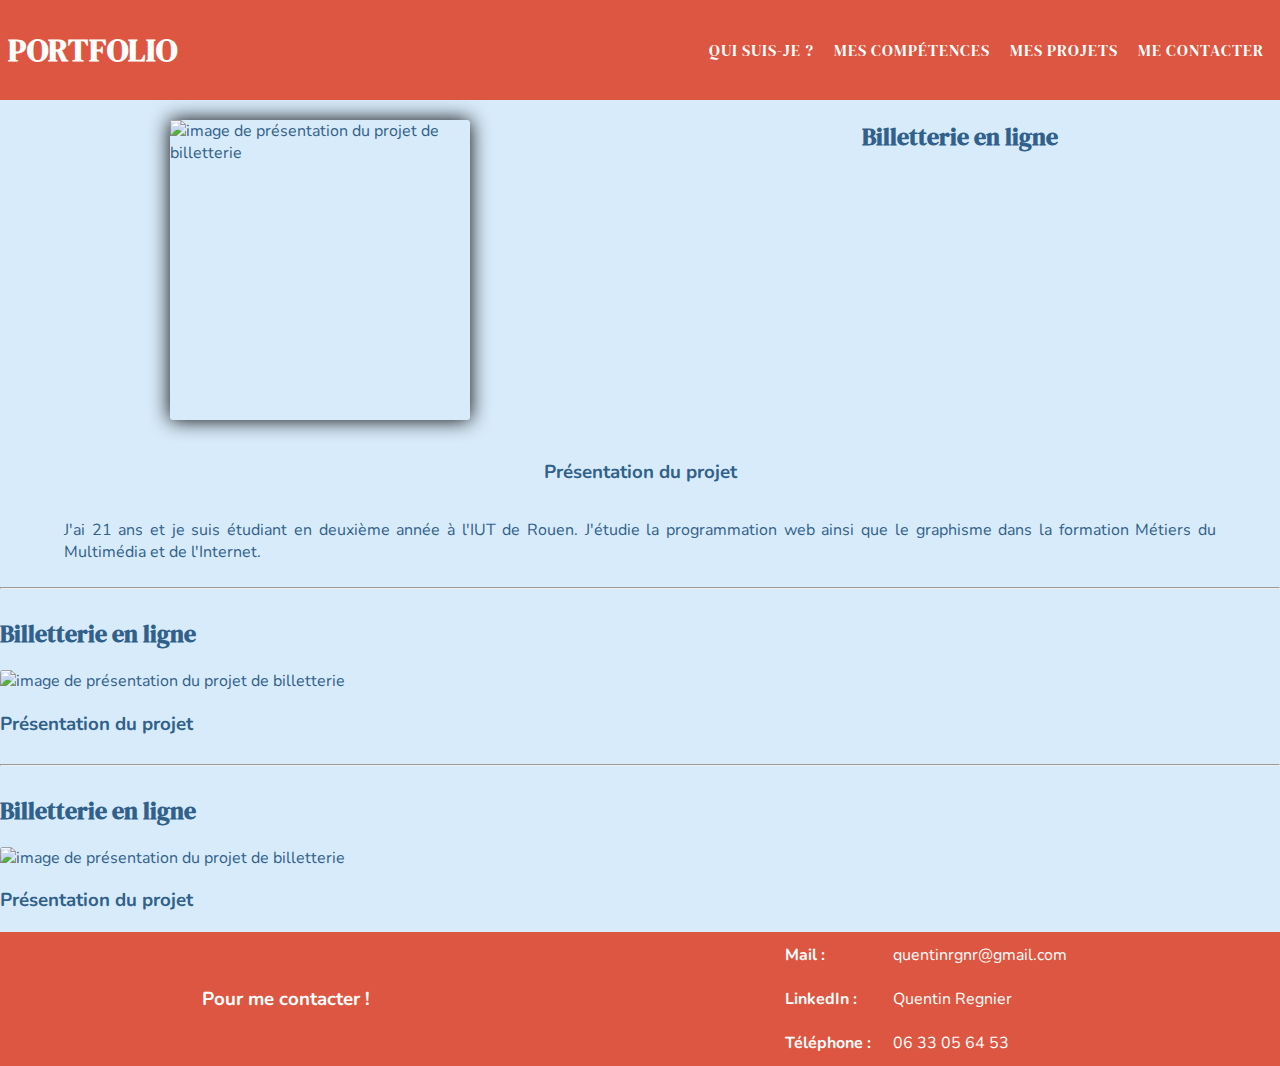
==== projets/billetterie.html @ 0af33d28 "Add files via upload" ====
<!DOCTYPE html>
<html lang="en">
<head>
    <meta charset="UTF-8">
    <meta http-equiv="X-UA-Compatible" content="IE=edge">
    <meta name="viewport" content="width=device-width, initial-scale=1.0">
    <link rel="stylesheet" href="../css/style.css">
    <title>Portfolio Quentin Regnier</title>

    <!-- typographie -->

<link rel="preconnect" href="https://fonts.googleapis.com">
<link rel="preconnect" href="https://fonts.gstatic.com" crossorigin>
<link href="https://fonts.googleapis.com/css2?family=DM+Serif+Display&family=Nunito&display=swap" rel="stylesheet"> 

</head>
<body>
    
    <header id="soleil">

        <a href="../index.html#header"><h1 class="mob-list_item">Portfolio</h1></a>

        <nav>
            <a href="../index.html#qui" class="mob-list_item">Qui suis-je ?</a>
            <a href="../index.html#competences" class="mob-list_item">Mes compétences</a>
            <a href="../index.html#projets" class="mob-list_item">Mes projets</a>
            <a href="../index.html#footer" class="mob-list_item">Me contacter</a>
        </nav>

        <div class="mob-menu">
            <div class="bg-menu"></div>
            <img class="mob-open" src="../images/open.svg" alt="svg pour ouvrir le menu">
            <aside class="mob-wrapper close">
                <img class="mob-close" src="../images/close.svg" alt="svg pour fermer le menu">
                <div class="mob-list">
                    <a href="../index.html#qui" class="mob-list_item">Qui suis-je ?</a>
                    <a href="../index.html#competences" class="mob-list_item">Mes compétences</a>
                    <a href="../index.html#projets" class="mob-list_item">Mes projets</a>
                    <a href="../index.html#footer" class="mob-list_item">Me contacter</a>
                </div>
            </aside>
        </div>
    </header>

    <main id="haut">

        <article class="premier">

            <section>
                <img class="projetsimg" src="../images/presentation_projets/billetterie_img.jpg" alt="image de présentation du projet de billetterie">
            </section>

            <section>
                <h2>Billetterie en ligne</h2>
            </section>

            <section>
                <h3>Présentation du projet</h3>
                <p>J'ai 21 ans et je suis étudiant en deuxième année à l'IUT de Rouen. J'étudie la programmation
                    web ainsi que le graphisme dans la formation Métiers du Multimédia et de l'Internet.
                </p>
            </section>

        </article>

        <hr>

        <article class="quatrieme">
            <section>
                <h2>Billetterie en ligne</h2>
                <img class="projetsimg" src="../images/presentation_projets/billetterie_img.jpg" alt="image de présentation du projet de billetterie">
                <h3>Présentation du projet</h3>
            </section>
        </article>

        <hr>

        <article>
            <section>
                <h2>Billetterie en ligne</h2>
                <img class="projetsimg" src="../images/presentation_projets/billetterie_img.jpg" alt="image de présentation du projet de billetterie">
                <h3>Présentation du projet</h3>
            </section>
        </article>

    </main>

    <footer>    

        <h3>Pour me contacter !</h3>

        <table>
            <tr>
                <th scope="row" scope="col">Mail : </th>
                <td scope="col">quentinrgnr@gmail.com</td>
            </tr>
            <tr>
                <th scope="row">LinkedIn : </th>
                <td><a href="https://fr.linkedin.com/in/quentin-regnier05" target="_blank">Quentin Regnier</a></td>
            </tr>
            <tr>
                <th scope="row">Téléphone : </th>
                <td>06 33 05 64 53</td>
            </tr>
        </table>

    </footer>
    
    <script src="../js/index.js" type="text/javascript"></script>

</body>
</html>
---- css/style.css ----
/* COULEURS 
#fffffe blanc
#272526 noir
#31618a bleu
#dd5641 rouge
*/ 


html, body{
    padding: 0px;
    margin: 0px;
    font-family: 'Nunito', sans-serif;
    color: #31618a;
    background-color: #d8ebfa;
    overflow-x: hidden;
    scroll-behavior: calc(100deg);
}

header{
    background-color: #dd5641;
    position: fixed;
    width: 100%;
    height: 100px;
    display: flex;
    justify-content: space-between;
    align-items: center;
    color: #fffffe;
    font-family: 'DM Serif Display', serif;
    z-index: 4;

    text-transform: uppercase;
    letter-spacing: 1px;
}

#haut{
    padding-top: 100px;
}

nav a{
    padding: 1rem 0px 1rem 0px;
    margin-right: 1rem;
}

.mob-menu{
    position: fixed;
    top: 0px;
    left: 0px;
}

h1{
    padding: 0.5rem 0px 0.5rem 0px;
    margin: 0.5rem;
}

footer{
    background-color: #dd5641;
    color: #fffffe;
    display: flex;
    flex-wrap: wrap;
    align-items: center;
    justify-content: space-around;
}

th{
    display: flex;
    padding: 10px;
}
td{
    padding: 10px;
}

h2{
    font-family: 'DM Serif Display', serif;
}

article{
    display: flex;
}

.premier{
    flex-wrap: wrap;
}

.premier section{
    flex: 1 0 50%;
    display: flex;
    flex-direction: column;
    align-items: center;
}

.premier p{
    text-align: justify;
    padding: 0px 5%;
}

.deuxieme{
    flex-direction: column;
    align-items: center;
}

.deuxieme section{
    display: flex;
    width: 100%;
    flex-wrap: wrap;
    justify-content: space-evenly;
}

.listeprojet{
    background-color: #31618a;
    margin: 0.5rem 0.5rem;
    padding: 0px 1rem;
}

.deuxieme h3{
    width: 100%;
    margin-left: 5rem;
}


/* images */

.premier section img{
    max-width: 300px;
    max-height: 300px;
    margin: 20px 0px 20px 0px;
    padding: 0px;

    box-shadow: 0px 0px 20px black;
}


/* liens */

.cv{
    color: #31618a;
    font-size: larger;
    text-decoration: none;
    border: #31618a double 3px;
    border-radius: 50px;
    padding: 15px;
    margin: 15px 0px;
    transition: all 500ms ease-in-out;
}
.cv:hover{
    padding: 15px 50px 15px 50px;
    border: #31618a solid 3px;
}

a{
    text-decoration: none;
    color: #fffffe;
}

.ancre{
    position:relative; 
    top:-100px;
}

/* TRANSITIONS PROJETS #########################################################" */

.projetsimg{
    height: 305px;
    border-radius: 3px;
    transition: all ease 0.2s;
}

.block{
    position: static;
    height: 300px;
    width: 300px;
    margin: 2rem;
    box-shadow: 5px 5px 20px black;
    overflow: hidden;
}

.intro{
    height: 300px;
    width: 300px;
    padding: 6px;
    box-sizing: border-box;
    position: relative;
    bottom: 70px;

    background-color: rgba(27, 27, 27, 0.5);
    color: rgb(255, 255, 255);
    transition: all ease 0.4s;

    display: flex;
    flex-direction: column;
    align-items: center;
}

h4{
    margin: 5px;
    font-size: 30px;
}
.deuxieme p{
    text-align: justify;
    font-size: 15px;
    margin: 70px 10px 10px 10px;
    visibility: hidden;
    opacity: 0;
}
span{
    font-weight: bold;
}

.block:hover .intro{
    bottom: 310px;
    background-color: rgba(24, 24, 24, 0.637);
}
.block:hover p{
    opacity: 1;
    visibility: visible;
}
.block:hover .projetsimg{
    transform: scale(1.1) rotate(-3deg);
}

/* EFFETS LIENS #########################################################" */

.mob-list_item{
    position: relative;
    display: inline-block;
}
.mob-list_item::before,
.mob-list_item::after{
    content: '';
    position: absolute;
    left: 0px;
    width: 100%;
    height: 3px;
    background-color: #31618a;
    transform: scaleX(0);
    transition: transform 0.5s;
}
.mob-list_item::before{
    top: 0px;
    transform-origin: left;
}
.mob-list_item::after{
    bottom: 0px;
    transform-origin: right;
}
.mob-list_item:hover::before,
.mob-list_item:hover::after{
    transform: scaleX(1);
}

/* EFFETS SCROLL #########################################################" */

.reveal{
    position: relative;
    transform: translateY(150px);
    opacity: 0;
    transition: all 1s ease;
}

.reveal.active{
    position: relative;
    transform: translateY(0px);
    opacity: 1;
}


@media (min-width: 901px){
    .mob-menu{
        display: none;
    }
}

@media (max-width: 900px){

    h1{
        letter-spacing: 3px;
        padding: 0;
        margin: 0;
    }

    .bg-menu{
        position: fixed;
        top: 0px;
        right: 0px;
        background-color: #dd5641;
        width: 60px;
        height: 60px;
    }

    header{
        height: 60px;
        justify-content: space-around;
    }

    section:first-of-type{
        padding: 20px;
    }

    nav{
        display: none;
    }

    .mob-open,
    .mob-close{
        width: 40px;
        height: 40px;
        position: fixed;
        top: 10px;
        right: 10px;
        cursor: pointer;
        transition: all 500ms ease-in-out;
    }
    .mob-open:hover,
    .mob-close:hover{
        transform: scale(1.25);
    }
    .mob-list{
        position: fixed;
        right: 0px;
        padding: 20px 25px;
        display: flex;
        flex-direction: column;
        align-items: center;
        justify-content: center;
        background-color: #dd5641;
    }
    .mob-list_item:not(h1){
        padding: 1rem 0px 1rem 0px;
        margin-right: 1rem;
    }
    .mob-list:first-of-type{
        padding-top: 70px;
    }
    .mob-list:last-of-type{
        padding-bottom: 20px;
    }
    .mob-close{
        z-index: 5;
    }

    /* javascript */

    .opened{
        display: block;
        opacity: 1;
        animation: openAnim 400ms ease-in-out;
    }
    .close{
        display: none;
        opacity: 0;
    }

    @keyframes openAnim {
        0% {
            opacity: 0;
        }
        100% {
            opacity: 1;
        }
    }

    /* style mob suite */

    #haut{
        padding-top: 60px;
    }

    footer{
        flex-direction: column;
    }
    th, td{
        padding: 5px 10px;
    }

    .premier{
        display: flex;
        flex-direction: column;
    }

    .premier section img{
        flex: 1 1 auto;
        max-width: 250px;
        max-height: 250px;
        margin: 0px;
        padding: 0px;
    } 

    .deuxieme h3{
        margin-left: 2rem;
    }

    .premier section img{
        margin-top: 0px;
    }

    .ancre{
        top:0px;
    }

    /* TRANSITIONS PROJETS */
    .projetsimg{height: 205px;}
    .block{
        flex: 0 0 auto;
        height: 200px;
        width: 200px;
        margin: 1rem;
    }
    .intro{
        height: 200px;
        width: 200px;
        bottom: 60px;
    }
    h4{
        margin: 5px;
        font-size: 20px;
    }
    .deuxieme p{
        font-size: 10px;
        margin: 30px 10px 10px 10px;  
    }
    .block:hover .intro{
        bottom: 210px;
    }
    
}
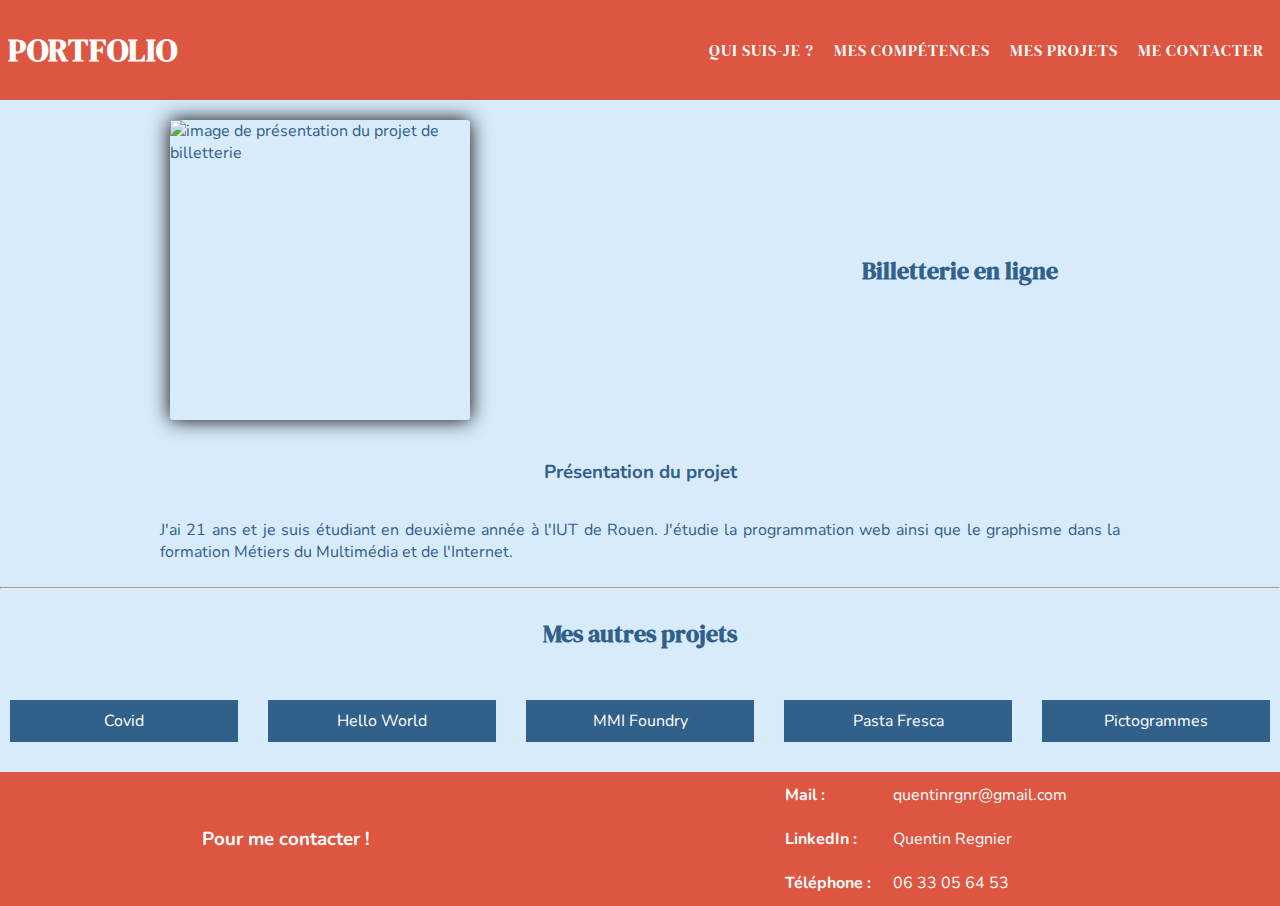
==== commit 9356b6ee: "Add files via upload" ====
--- a/projets/billetterie.html
+++ b/projets/billetterie.html
@@ -5,6 +5,7 @@
     <meta http-equiv="X-UA-Compatible" content="IE=edge">
     <meta name="viewport" content="width=device-width, initial-scale=1.0">
     <link rel="stylesheet" href="../css/style.css">
+    <link rel="stylesheet" href="../css/projets.css">
     <title>Portfolio Quentin Regnier</title>
 
     <!-- typographie -->
@@ -46,15 +47,15 @@
 
         <article class="premier">
 
-            <section>
+            <section class="vice">
                 <img class="projetsimg" src="../images/presentation_projets/billetterie_img.jpg" alt="image de présentation du projet de billetterie">
             </section>
 
-            <section>
+            <section class="versa">
                 <h2>Billetterie en ligne</h2>
             </section>
 
-            <section>
+            <section class="last">
                 <h3>Présentation du projet</h3>
                 <p>J'ai 21 ans et je suis étudiant en deuxième année à l'IUT de Rouen. J'étudie la programmation
                     web ainsi que le graphisme dans la formation Métiers du Multimédia et de l'Internet.
@@ -65,21 +66,16 @@
 
         <hr>
 
-        <article class="quatrieme">
+        <article class="dixieme">
             <section>
-                <h2>Billetterie en ligne</h2>
-                <img class="projetsimg" src="../images/presentation_projets/billetterie_img.jpg" alt="image de présentation du projet de billetterie">
-                <h3>Présentation du projet</h3>
-            </section>
-        </article>
-
-        <hr>
-
-        <article>
-            <section>
-                <h2>Billetterie en ligne</h2>
-                <img class="projetsimg" src="../images/presentation_projets/billetterie_img.jpg" alt="image de présentation du projet de billetterie">
-                <h3>Présentation du projet</h3>
+                <h2>Mes autres projets</h2>
+                <ul>
+                    <a href="covid.html"><li>Covid</li></a>
+                    <a href="helloworld.html"><li>Hello World</li></a>
+                    <a href="mmifoundry.html"><li>MMI Foundry</li></a>
+                    <a href="pastafresca.html"><li>Pasta Fresca</li></a>
+                    <a href="picto.html"><li>Pictogrammes</li></a>
+                </ul>
             </section>
         </article>
 
--- a/css/style.css
+++ b/css/style.css
@@ -13,7 +13,6 @@
     color: #31618a;
     background-color: #d8ebfa;
     overflow-x: hidden;
-    scroll-behavior: calc(100deg);
 }
 
 header{
@@ -47,10 +46,25 @@
     left: 0px;
 }
 
+/* TITTRES ################################################################# */
+
 h1{
     padding: 0.5rem 0px 0.5rem 0px;
     margin: 0.5rem;
 }
+h2{
+    font-family: 'DM Serif Display', serif;
+}
+.deuxieme h3, 
+.troisieme h3,
+.quatrieme h3{
+    width: 100%;
+    margin-left: 5rem;
+}
+h4{
+    margin: 5px;
+    font-size: 30px;
+}
 
 footer{
     background-color: #dd5641;
@@ -69,10 +83,6 @@
     padding: 10px;
 }
 
-h2{
-    font-family: 'DM Serif Display', serif;
-}
-
 article{
     display: flex;
 }
@@ -81,39 +91,56 @@
     flex-wrap: wrap;
 }
 
+.deuxieme, 
+.troisieme{
+    flex-direction: column;
+    align-items: center;
+}
+
 .premier section{
     flex: 1 0 50%;
     display: flex;
     flex-direction: column;
     align-items: center;
+    justify-content: space-around;
 }
 
 .premier p{
     text-align: justify;
-    padding: 0px 5%;
-}
-
-.deuxieme{
-    flex-direction: column;
-    align-items: center;
-}
-
-.deuxieme section{
+    max-width: 75%;
+}
+
+.deuxieme section,
+.troisieme section{
     display: flex;
     width: 100%;
     flex-wrap: wrap;
     justify-content: space-evenly;
+}
+
+.troisieme ul{
+    list-style: none;
+    display: grid;
+    padding: 10px;
+    grid-template-columns: repeat(4, 1fr);
+    grid-gap: 30px;
+    grid-auto-rows: minmax(150px, auto);
+    text-align: center;
+}
+.troisieme img{
+    width: 75px;
+}
+.troisieme li{
+    transition: transform 500ms ease;
+}
+.troisieme li:hover{
+    transform: scale(1.1);
 }
 
 .listeprojet{
     background-color: #31618a;
     margin: 0.5rem 0.5rem;
     padding: 0px 1rem;
-}
-
-.deuxieme h3{
-    width: 100%;
-    margin-left: 5rem;
 }
 
 
@@ -174,8 +201,8 @@
 }
 
 .intro{
-    height: 300px;
-    width: 300px;
+    height: 310px;
+    width: 310px;
     padding: 6px;
     box-sizing: border-box;
     position: relative;
@@ -190,10 +217,6 @@
     align-items: center;
 }
 
-h4{
-    margin: 5px;
-    font-size: 30px;
-}
 .deuxieme p{
     text-align: justify;
     font-size: 15px;
@@ -206,7 +229,7 @@
 }
 
 .block:hover .intro{
-    bottom: 310px;
+    bottom: 315px;
     background-color: rgba(24, 24, 24, 0.637);
 }
 .block:hover p{
@@ -276,6 +299,15 @@
         padding: 0;
         margin: 0;
     }
+    .deuxieme h3,
+    .troisieme h3,
+    .quatrieme h3{
+        margin-left: 2rem;
+    }
+    h4{
+        margin: 5px;
+        font-size: 20px;
+    }
 
     .bg-menu{
         position: fixed;
@@ -289,10 +321,6 @@
     header{
         height: 60px;
         justify-content: space-around;
-    }
-
-    section:first-of-type{
-        padding: 20px;
     }
 
     nav{
@@ -367,13 +395,19 @@
     footer{
         flex-direction: column;
     }
-    th, td{
+    th, 
+    td{
         padding: 5px 10px;
     }
 
     .premier{
         display: flex;
         flex-direction: column;
+        padding-top: 20px;
+    }
+
+    .premier p{
+        max-width: 90%;
     }
 
     .premier section img{
@@ -384,19 +418,21 @@
         padding: 0px;
     } 
 
-    .deuxieme h3{
-        margin-left: 2rem;
-    }
-
-    .premier section img{
-        margin-top: 0px;
+    .troisieme ul{
+        grid-template-columns: repeat(2, 1fr);
+        grid-gap: 20px;
+        grid-auto-rows: minmax(100px, auto);
+        text-align: center;
+    }
+    .troisieme img{
+        width: 50px;
     }
 
     .ancre{
         top:0px;
     }
 
-    /* TRANSITIONS PROJETS */
+    /* TRANSITIONS PROJETS ######################################### */
     .projetsimg{height: 205px;}
     .block{
         flex: 0 0 auto;
@@ -405,20 +441,28 @@
         margin: 1rem;
     }
     .intro{
-        height: 200px;
-        width: 200px;
+        height: 205px;
+        width: 205px;
         bottom: 60px;
-    }
-    h4{
-        margin: 5px;
-        font-size: 20px;
     }
     .deuxieme p{
         font-size: 10px;
         margin: 30px 10px 10px 10px;  
     }
     .block:hover .intro{
-        bottom: 210px;
+        bottom: 213px;
+    }
+
+    /* PROJETS VICE VERSA  #############################################" */
+
+    .vice{
+        order: 2;
+    }
+    .versa{
+        order: 1;
+    }
+    .last{
+        order: 3;
     }
     
 }
--- a/css/projets.css
+++ b/css/projets.css
@@ -0,0 +1,57 @@
+html, body{
+    padding: 0px;
+    margin: 0px;
+}
+
+/* AUTRES PROJETS #########################################################" */
+
+li>a{
+    color:#d8ebfa;
+}
+
+.dixieme section{
+    display: flex;
+    width: 100%;
+    flex-direction: column;
+    flex-wrap: wrap;
+}
+h2{
+    margin-left: auto;
+    margin-right: auto;
+}
+
+.dixieme ul{
+    list-style: none;
+    display: grid;
+    padding: 10px;
+    grid-template-columns: repeat(5, 1fr);
+    grid-gap: 30px;
+    grid-auto-rows: minmax(50px, auto);
+
+    align-items: center;
+    text-align: center;
+    justify-content: space-evenly;
+}
+
+.dixieme li{
+    background-color: #31618a;
+    padding: 10px 0px;
+    transition: transform 500ms ease;
+}
+
+.dixieme li:hover{
+    transform: scale(1.1);
+}
+
+@media (max-width: 900px){
+
+    .dixieme ul{
+        grid-template-columns: repeat(2, 1fr);
+        grid-gap: 15px;
+        grid-auto-rows: minmax(30px, auto);
+    }
+
+    .dixieme li{
+        padding: 5px 0px;
+    }
+}
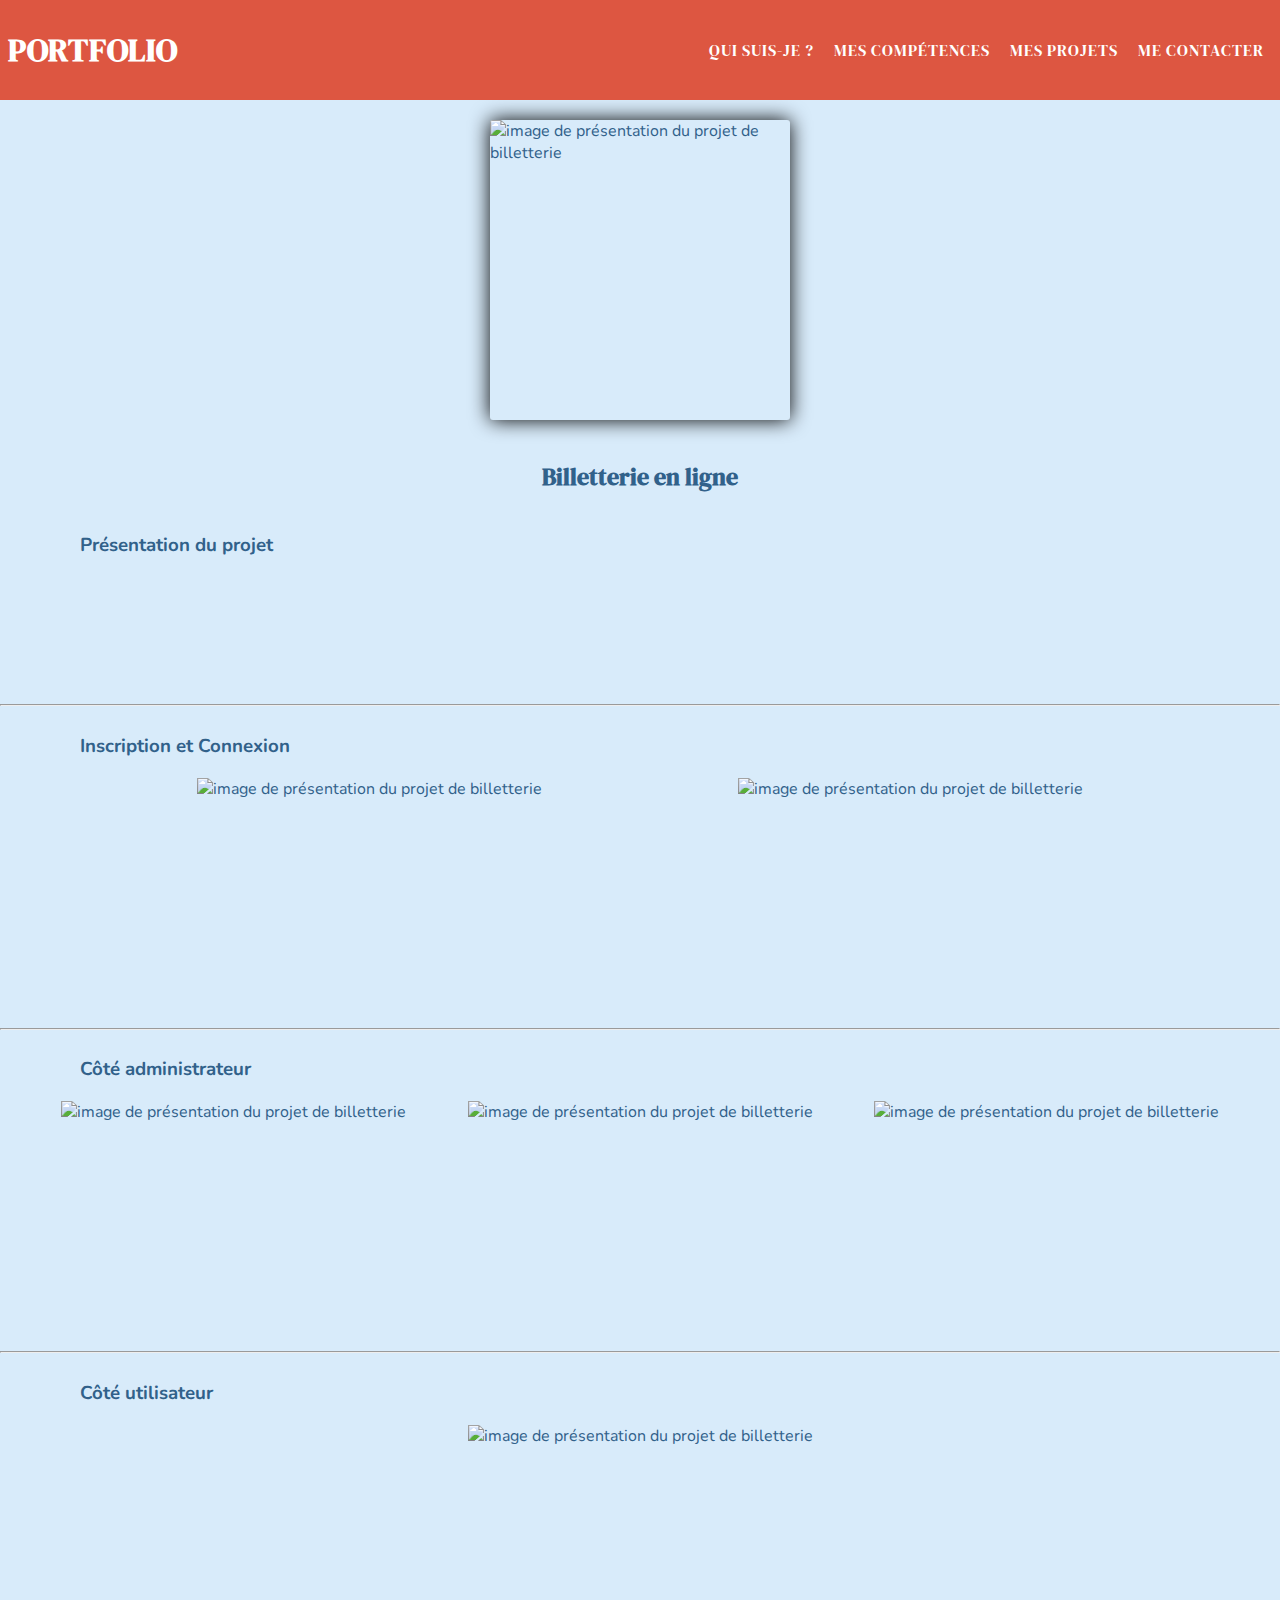
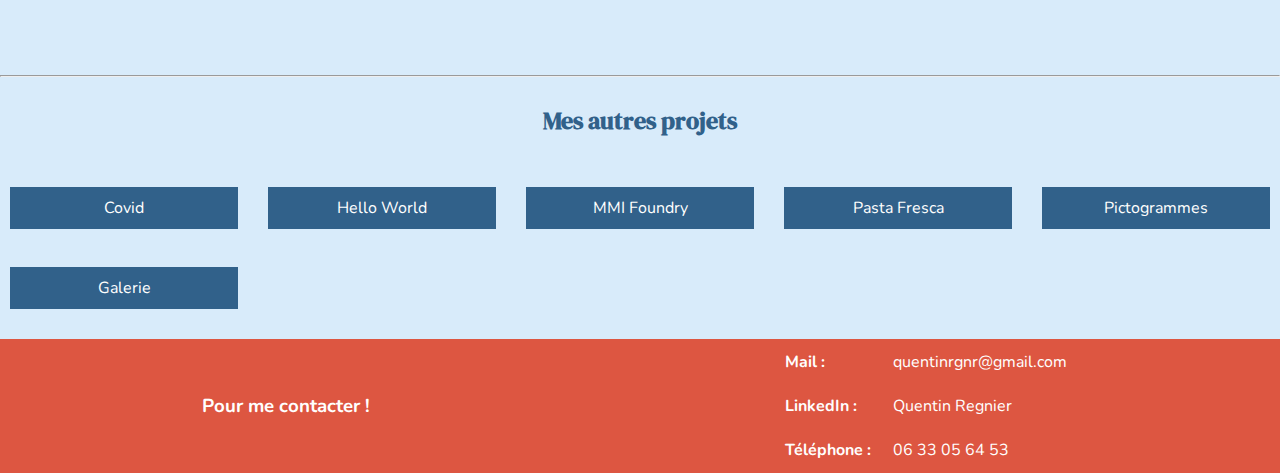
==== commit c0e7181d: "Add files via upload" ====
--- a/projets/billetterie.html
+++ b/projets/billetterie.html
@@ -45,23 +45,63 @@
 
     <main id="haut">
 
-        <article class="premier">
+        <article class="deuxieme premier">
 
-            <section class="vice">
+            <section>
                 <img class="projetsimg" src="../images/presentation_projets/billetterie_img.jpg" alt="image de présentation du projet de billetterie">
             </section>
 
-            <section class="versa">
+            <section>
                 <h2>Billetterie en ligne</h2>
             </section>
+        </article>
 
-            <section class="last">
+        <article class="deuxieme">
+            <section>
                 <h3>Présentation du projet</h3>
-                <p>J'ai 21 ans et je suis étudiant en deuxième année à l'IUT de Rouen. J'étudie la programmation
-                    web ainsi que le graphisme dans la formation Métiers du Multimédia et de l'Internet.
+                <p>Ce projet a été réalisé à la fin de ma première année. L'objectif était de créer un site permettant aux utilisateurs de choisir un événements pour réserver des billets et à l'administrateur de les gérer.
+                    La partie mise en avant était l'utilisation d'une base de données ainsi que le système de sessions de PHP, c'est pourquoi il n'y a pas de CSS sur le site.
                 </p>
             </section>
+        </article>
 
+        <hr>
+
+        <article class="deuxieme">
+            <section>
+                <h3>Inscription et Connexion</h3>
+                <img src="../images/billetterie/connexion.png" alt="image de présentation du projet de billetterie">
+                <img src="../images/billetterie/inscription.png" alt="image de présentation du projet de billetterie">
+                <p>Voici les deux pages qui permettent de se connecter et de s'inscrire aux événements fictifs d'Hello World.</p>
+                <p>Il fallait, lors de la connexion, bien séparer le compte de l'administrateur des autres. En cas de mot de passe ou d'email n'existant pas dans la base de données, la page affiche un texte indiquant le problème pour prévenir l'utilisateur.
+                    Pour l'inscription, j'ai décidé d'envoyer un code à 6 chiffres pour vérifier la validité de l'email.</p>
+            </section>
+        </article>
+
+        <hr>
+
+        <article class="deuxieme">
+            <section>
+                <h3>Côté administrateur</h3>
+                <img src="../images/billetterie/admin_créer.png" alt="image de présentation du projet de billetterie">
+                <img src="../images/billetterie/admin_maj.png" alt="image de présentation du projet de billetterie">
+                <img src="../images/billetterie/admin_supr.png" alt="image de présentation du projet de billetterie">
+                <p>L'administrateur peut créer, lire, supprimer et mettre à jour les événements. Comme pour le coté utilisateur, la liste des événements est placée au dessus des page pour une utilisation plus facile.</p>
+                <p>La mise à jour se fait en deux temps, le premier où l'administrateur choisit quel événements modifier puis le deuxième où il change les paramètres.</p>
+            </section>
+        </article>
+
+        <hr>
+
+        <article class="deuxieme">
+            <section>
+                <h3>Côté utilisateur</h3>
+                <img src="../images/billetterie/utilisateur_annuler.png" alt="image de présentation du projet de billetterie">
+                <p style="width: 100%;">Voici une image du site qui permet d'annuler une réservation.</p>
+                <p>Pour faciliter la tâche à l'utilisateur, j'ai mis les événements disponibles ainsi que les réservations déjà prises au dessus de l'annulation des billets.
+                    J'ai fait la même chose du côté des réservations.
+                </p>
+            </section>
         </article>
 
         <hr>
@@ -75,6 +115,7 @@
                     <a href="mmifoundry.html"><li>MMI Foundry</li></a>
                     <a href="pastafresca.html"><li>Pasta Fresca</li></a>
                     <a href="picto.html"><li>Pictogrammes</li></a>
+                    <a href="galerie.html"><li>Galerie</li></a>
                 </ul>
             </section>
         </article>
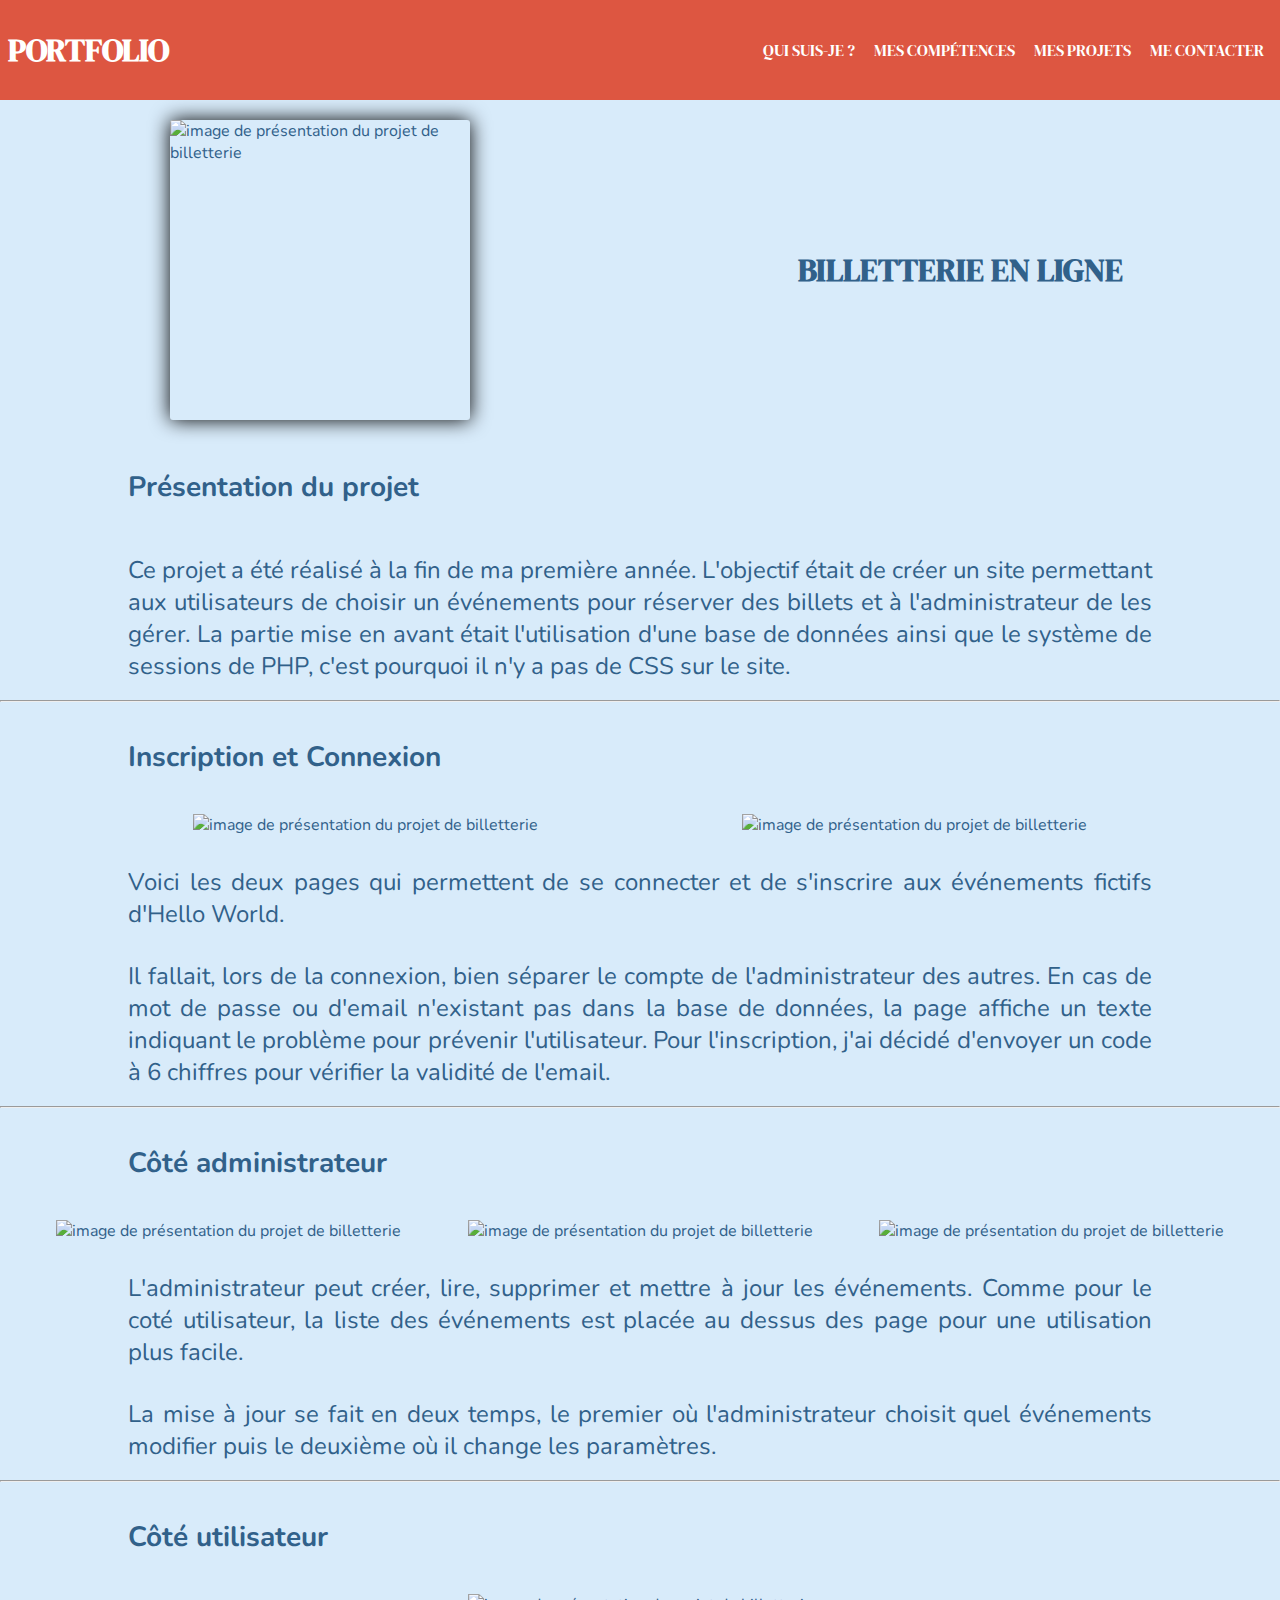
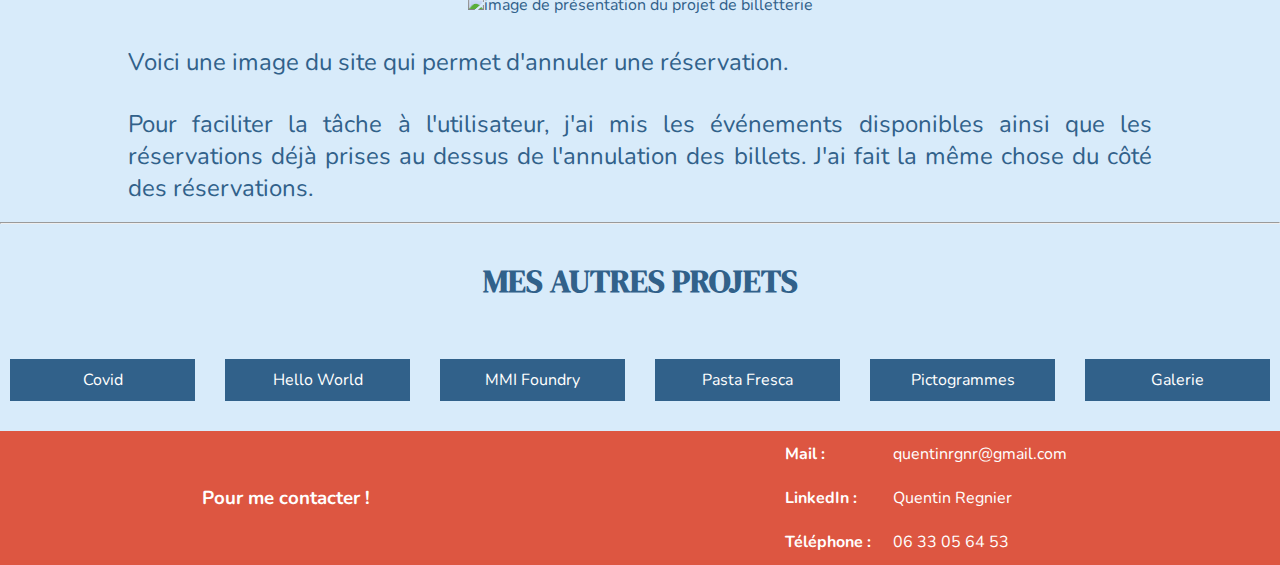
==== commit 2653a50f: "Add files via upload" ====
--- a/projets/billetterie.html
+++ b/projets/billetterie.html
@@ -22,7 +22,7 @@
         <a href="../index.html#header"><h1 class="mob-list_item">Portfolio</h1></a>
 
         <nav>
-            <a href="../index.html#qui" class="mob-list_item">Qui suis-je ?</a>
+            <a href="../index.html#header" class="mob-list_item">Qui suis-je ?</a>
             <a href="../index.html#competences" class="mob-list_item">Mes compétences</a>
             <a href="../index.html#projets" class="mob-list_item">Mes projets</a>
             <a href="../index.html#footer" class="mob-list_item">Me contacter</a>
@@ -34,7 +34,7 @@
             <aside class="mob-wrapper close">
                 <img class="mob-close" src="../images/close.svg" alt="svg pour fermer le menu">
                 <div class="mob-list">
-                    <a href="../index.html#qui" class="mob-list_item">Qui suis-je ?</a>
+                    <a href="../index.html#header" class="mob-list_item">Qui suis-je ?</a>
                     <a href="../index.html#competences" class="mob-list_item">Mes compétences</a>
                     <a href="../index.html#projets" class="mob-list_item">Mes projets</a>
                     <a href="../index.html#footer" class="mob-list_item">Me contacter</a>
@@ -72,7 +72,7 @@
                 <h3>Inscription et Connexion</h3>
                 <img src="../images/billetterie/connexion.png" alt="image de présentation du projet de billetterie">
                 <img src="../images/billetterie/inscription.png" alt="image de présentation du projet de billetterie">
-                <p>Voici les deux pages qui permettent de se connecter et de s'inscrire aux événements fictifs d'Hello World.</p>
+                <p style="width: 100%;">Voici les deux pages qui permettent de se connecter et de s'inscrire aux événements fictifs d'Hello World.</p>
                 <p>Il fallait, lors de la connexion, bien séparer le compte de l'administrateur des autres. En cas de mot de passe ou d'email n'existant pas dans la base de données, la page affiche un texte indiquant le problème pour prévenir l'utilisateur.
                     Pour l'inscription, j'ai décidé d'envoyer un code à 6 chiffres pour vérifier la validité de l'email.</p>
             </section>
@@ -94,7 +94,7 @@
         <hr>
 
         <article class="deuxieme">
-            <section>
+            <section class="colcol">
                 <h3>Côté utilisateur</h3>
                 <img src="../images/billetterie/utilisateur_annuler.png" alt="image de présentation du projet de billetterie">
                 <p style="width: 100%;">Voici une image du site qui permet d'annuler une réservation.</p>
--- a/css/style.css
+++ b/css/style.css
@@ -28,7 +28,6 @@
     z-index: 4;
 
     text-transform: uppercase;
-    letter-spacing: 1px;
 }
 
 #haut{
@@ -54,16 +53,22 @@
 }
 h2{
     font-family: 'DM Serif Display', serif;
+    font-size: 32px;
+    text-transform: uppercase;
 }
 .deuxieme h3, 
-.troisieme h3,
-.quatrieme h3{
-    width: 100%;
-    margin-left: 5rem;
+.troisieme h3{
+    width: 90%;
+    margin-left: 10%;
+    font-size: 28px;
 }
 h4{
     margin: 5px;
-    font-size: 30px;
+    font-size: 24px;
+}
+
+p{
+    font-size: large;
 }
 
 footer{
@@ -159,7 +164,8 @@
 /* liens */
 
 .cv{
-    color: #31618a;
+    color: #d8ebfa;
+    background-color: #31618a;
     font-size: larger;
     text-decoration: none;
     border: #31618a double 3px;
@@ -170,7 +176,6 @@
 }
 .cv:hover{
     padding: 15px 50px 15px 50px;
-    border: #31618a solid 3px;
 }
 
 a{
@@ -217,9 +222,9 @@
     align-items: center;
 }
 
-.deuxieme p{
+aside p{
     text-align: justify;
-    font-size: 15px;
+    font-size: 18px;
     margin: 70px 10px 10px 10px;
     visibility: hidden;
     opacity: 0;
@@ -295,14 +300,17 @@
 @media (max-width: 900px){
 
     h1{
-        letter-spacing: 3px;
         padding: 0;
         margin: 0;
     }
-    .deuxieme h3,
-    .troisieme h3,
-    .quatrieme h3{
-        margin-left: 2rem;
+    h2{
+        font-size: 1.5rem;
+    }
+    .deuxieme section h3,
+    .troisieme section h3{
+        width: 97%;
+        margin-left: 3%;
+        font-size: 24px;
     }
     h4{
         margin: 5px;
@@ -335,7 +343,7 @@
         top: 10px;
         right: 10px;
         cursor: pointer;
-        transition: all 500ms ease-in-out;
+        transition: all 300ms ease-in-out;
     }
     .mob-open:hover,
     .mob-close:hover{
@@ -446,23 +454,11 @@
         bottom: 60px;
     }
     .deuxieme p{
-        font-size: 10px;
-        margin: 30px 10px 10px 10px;  
+        font-size: 12px;
+        margin: 20px 10px 10px 10px;  
     }
     .block:hover .intro{
         bottom: 213px;
     }
-
-    /* PROJETS VICE VERSA  #############################################" */
-
-    .vice{
-        order: 2;
-    }
-    .versa{
-        order: 1;
-    }
-    .last{
-        order: 3;
-    }
     
 }
--- a/css/projets.css
+++ b/css/projets.css
@@ -24,7 +24,7 @@
     list-style: none;
     display: grid;
     padding: 10px;
-    grid-template-columns: repeat(5, 1fr);
+    grid-template-columns: repeat(6, 1fr);
     grid-gap: 30px;
     grid-auto-rows: minmax(50px, auto);
 
@@ -43,15 +43,122 @@
     transform: scale(1.1);
 }
 
+.deuxieme p{
+    text-align: justify;
+    font-size: x-large;
+    max-width: 80%;
+    margin: 20px 10% 10px 10%;
+}
+
+
+
+.premier section{
+    flex: 1 0 50%;
+    display: flex;
+    flex-direction: column;
+    align-items: center;
+    justify-content: space-around;
+}
+
+.premier{
+    flex-direction: row;
+}
+
+.picw{
+    width: 120px;
+}
+.pich{
+    height: 100px;
+}
+
+.logohw{
+    width: 250px;
+}
+.place article section img:not(.projetsimg, .mob-close, .mob-open, .pich, .picw){
+    margin: 10px;
+    max-width: 600px;
+    max-height: 600px;
+    transition: transform 0.5s ease;
+}
+article section img:not(.projetsimg, .mob-close, .mob-open, .pich, .picw){
+    margin: 10px;
+    max-width: 600px;
+    max-height: 600px;
+    transition: transform 0.5s ease;
+}
+
+img:not(.projetsimg, .mob-close, .mob-open):hover{
+    transform: scale(1.1);
+    box-shadow: 5px 5px 20px black;
+    z-index: 3;
+}
+
+.colcol img{
+    margin-left: 10%;
+    margin-right: 10%;
+}
+
+embed{
+    width: 80%;
+    height: 700px;
+}
+
 @media (max-width: 900px){
 
+    .deuxieme p{
+        font-size: large;
+        max-width: 90%;
+        margin: 20px 5% 10px 5%;
+    }
+
     .dixieme ul{
-        grid-template-columns: repeat(2, 1fr);
-        grid-gap: 15px;
+        grid-template-columns: repeat(1, 1fr);
+        grid-gap: 10px;
         grid-auto-rows: minmax(30px, auto);
     }
 
     .dixieme li{
         padding: 5px 0px;
     }
+
+    .dixieme li:hover{
+        transform: scale(1.05);
+    }
+
+    .place article section img:not(.projetsimg, .mob-close, .mob-open, .logohw, .pich, .picw){
+        margin-left: 10%;
+        margin-right: 10%;
+        width: 80%;
+    }
+    img:not(.projetsimg, .mob-close, .mob-open, .logohw, .pich, .picw){
+        margin: 10%;
+        width: 80%;
+    }
+    .pich, 
+    .picw{
+        margin: 5px;
+    }
+    img:not(.projetsimg, .mob-close, .mob-open):hover{
+        transform: scale(1.05);
+        box-shadow: 0px 0px 10px black;
+    }
+
+    .premier{
+        flex-direction: column;
+    }
+
+    .part{
+        display: none;
+    }
+
+    .logohw{
+        width: 30%;
+        margin: 50%;
+        height: auto;
+    }
+
+    embed{
+        width: 80%;
+        height: 500px;
+    }
 }
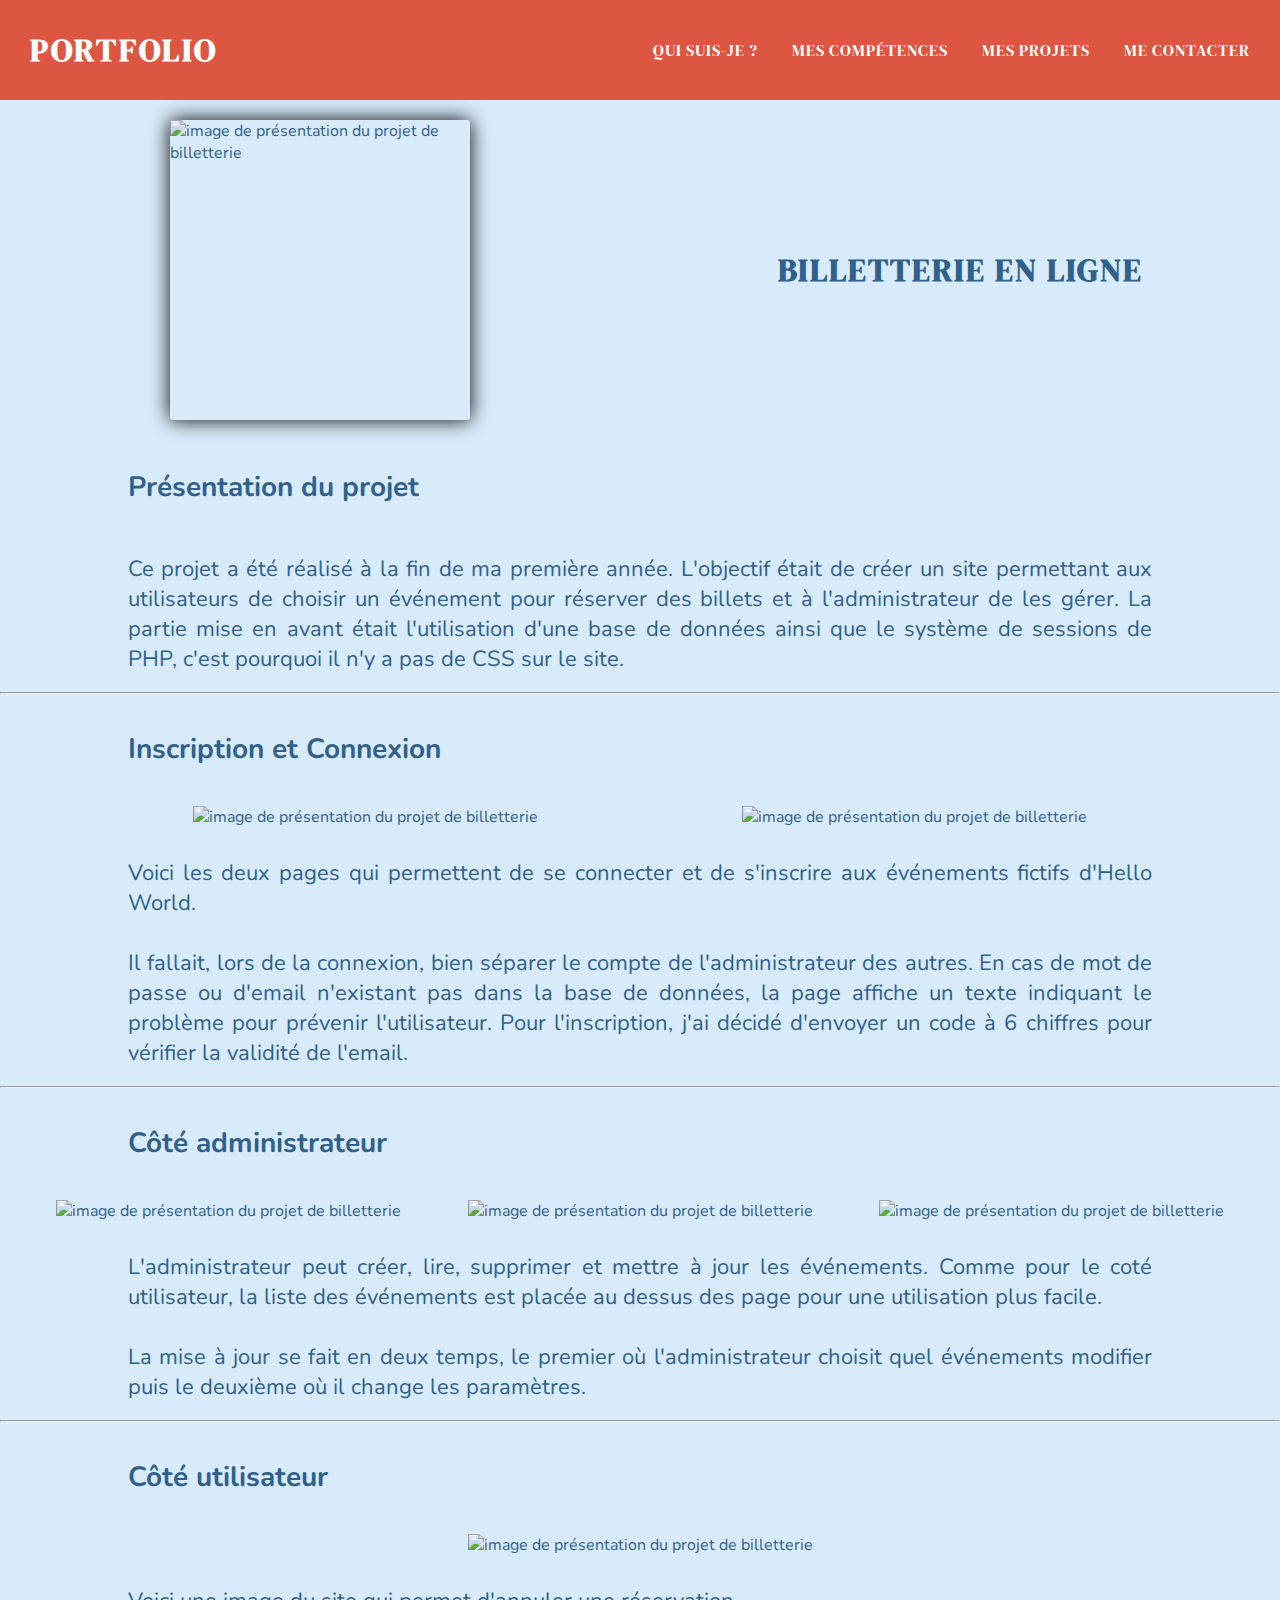
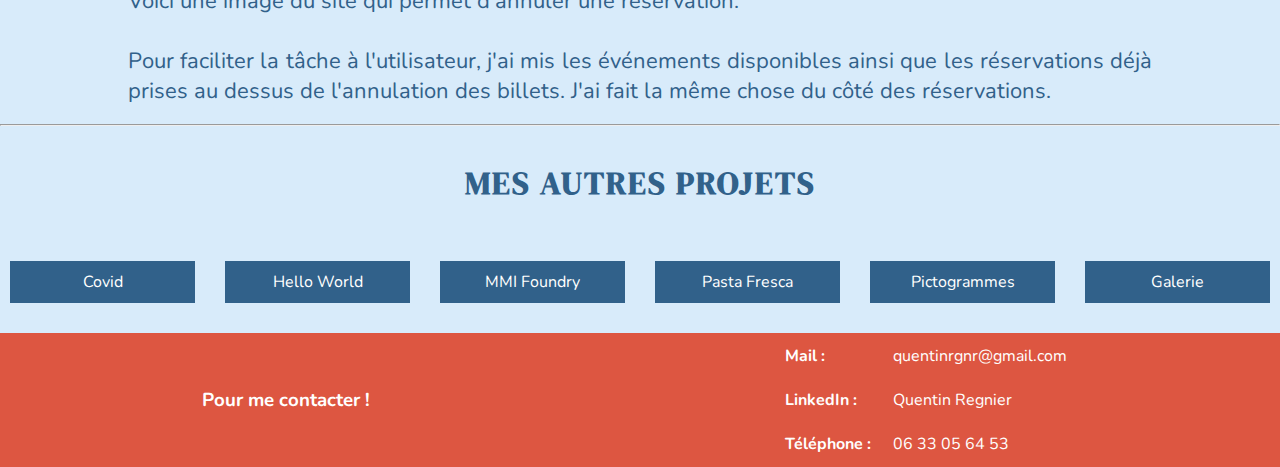
==== commit 0e5ea3e1: "Add files via upload" ====
--- a/projets/billetterie.html
+++ b/projets/billetterie.html
@@ -59,7 +59,7 @@
         <article class="deuxieme">
             <section>
                 <h3>Présentation du projet</h3>
-                <p>Ce projet a été réalisé à la fin de ma première année. L'objectif était de créer un site permettant aux utilisateurs de choisir un événements pour réserver des billets et à l'administrateur de les gérer.
+                <p>Ce projet a été réalisé à la fin de ma première année. L'objectif était de créer un site permettant aux utilisateurs de choisir un événement pour réserver des billets et à l'administrateur de les gérer.
                     La partie mise en avant était l'utilisation d'une base de données ainsi que le système de sessions de PHP, c'est pourquoi il n'y a pas de CSS sur le site.
                 </p>
             </section>
@@ -72,7 +72,7 @@
                 <h3>Inscription et Connexion</h3>
                 <img src="../images/billetterie/connexion.png" alt="image de présentation du projet de billetterie">
                 <img src="../images/billetterie/inscription.png" alt="image de présentation du projet de billetterie">
-                <p style="width: 100%;">Voici les deux pages qui permettent de se connecter et de s'inscrire aux événements fictifs d'Hello World.</p>
+                <p>Voici les deux pages qui permettent de se connecter et de s'inscrire aux événements fictifs d'Hello World.</p>
                 <p>Il fallait, lors de la connexion, bien séparer le compte de l'administrateur des autres. En cas de mot de passe ou d'email n'existant pas dans la base de données, la page affiche un texte indiquant le problème pour prévenir l'utilisateur.
                     Pour l'inscription, j'ai décidé d'envoyer un code à 6 chiffres pour vérifier la validité de l'email.</p>
             </section>
@@ -97,7 +97,7 @@
             <section class="colcol">
                 <h3>Côté utilisateur</h3>
                 <img src="../images/billetterie/utilisateur_annuler.png" alt="image de présentation du projet de billetterie">
-                <p style="width: 100%;">Voici une image du site qui permet d'annuler une réservation.</p>
+                <p>Voici une image du site qui permet d'annuler une réservation.</p>
                 <p>Pour faciliter la tâche à l'utilisateur, j'ai mis les événements disponibles ainsi que les réservations déjà prises au dessus de l'annulation des billets.
                     J'ai fait la même chose du côté des réservations.
                 </p>
--- a/css/style.css
+++ b/css/style.css
@@ -26,6 +26,7 @@
     color: #fffffe;
     font-family: 'DM Serif Display', serif;
     z-index: 4;
+    letter-spacing: 1px;
 
     text-transform: uppercase;
 }
@@ -36,7 +37,7 @@
 
 nav a{
     padding: 1rem 0px 1rem 0px;
-    margin-right: 1rem;
+    margin-right: 30px;
 }
 
 .mob-menu{
@@ -49,11 +50,13 @@
 
 h1{
     padding: 0.5rem 0px 0.5rem 0px;
-    margin: 0.5rem;
+    margin: 8px 8px 8px 30px;
+    letter-spacing: 3px;
 }
 h2{
     font-family: 'DM Serif Display', serif;
     font-size: 32px;
+    letter-spacing: 2px;
     text-transform: uppercase;
 }
 .deuxieme h3, 
@@ -225,7 +228,7 @@
 aside p{
     text-align: justify;
     font-size: 18px;
-    margin: 70px 10px 10px 10px;
+    margin: 40px 10px 10px 10px;
     visibility: hidden;
     opacity: 0;
 }
@@ -302,9 +305,11 @@
     h1{
         padding: 0;
         margin: 0;
+        letter-spacing: 2px;
     }
     h2{
         font-size: 1.5rem;
+        letter-spacing: 1px;
     }
     .deuxieme section h3,
     .troisieme section h3{
@@ -453,7 +458,7 @@
         width: 205px;
         bottom: 60px;
     }
-    .deuxieme p{
+    aside p{
         font-size: 12px;
         margin: 20px 10px 10px 10px;  
     }
--- a/css/projets.css
+++ b/css/projets.css
@@ -45,8 +45,8 @@
 
 .deuxieme p{
     text-align: justify;
-    font-size: x-large;
-    max-width: 80%;
+    font-size: 22px;
+    width: 100%;
     margin: 20px 10% 10px 10%;
 }
 
@@ -72,22 +72,19 @@
 }
 
 .logohw{
-    width: 250px;
+    max-width: 15%;
+    height: auto;
+    margin: 20px auto;
 }
-.place article section img:not(.projetsimg, .mob-close, .mob-open, .pich, .picw){
-    margin: 10px;
-    max-width: 600px;
-    max-height: 600px;
-    transition: transform 0.5s ease;
-}
-article section img:not(.projetsimg, .mob-close, .mob-open, .pich, .picw){
+
+article section img:not(.projetsimg, .mob-close, .mob-open, .pich, .picw, .logohw){
     margin: 10px;
     max-width: 600px;
     max-height: 600px;
     transition: transform 0.5s ease;
 }
 
-img:not(.projetsimg, .mob-close, .mob-open):hover{
+article section img:not(.projetsimg, .mob-close, .mob-open):hover{
     transform: scale(1.1);
     box-shadow: 5px 5px 20px black;
     z-index: 3;
@@ -112,7 +109,7 @@
     }
 
     .dixieme ul{
-        grid-template-columns: repeat(1, 1fr);
+        grid-template-columns: repeat(2, 1fr);
         grid-gap: 10px;
         grid-auto-rows: minmax(30px, auto);
     }
@@ -125,13 +122,9 @@
         transform: scale(1.05);
     }
 
-    .place article section img:not(.projetsimg, .mob-close, .mob-open, .logohw, .pich, .picw){
-        margin-left: 10%;
-        margin-right: 10%;
-        width: 80%;
-    }
-    img:not(.projetsimg, .mob-close, .mob-open, .logohw, .pich, .picw){
-        margin: 10%;
+    article section img:not(.projetsimg, .mob-close, .mob-open, .logohw, .pich, .picw){
+        margin: 15px 10%;
+        max-height: none;
         width: 80%;
     }
     .pich, 
@@ -147,15 +140,12 @@
         flex-direction: column;
     }
 
-    .part{
+    .part,
+    .part~hr{
         display: none;
     }
 
-    .logohw{
-        width: 30%;
-        margin: 50%;
-        height: auto;
-    }
+
 
     embed{
         width: 80%;
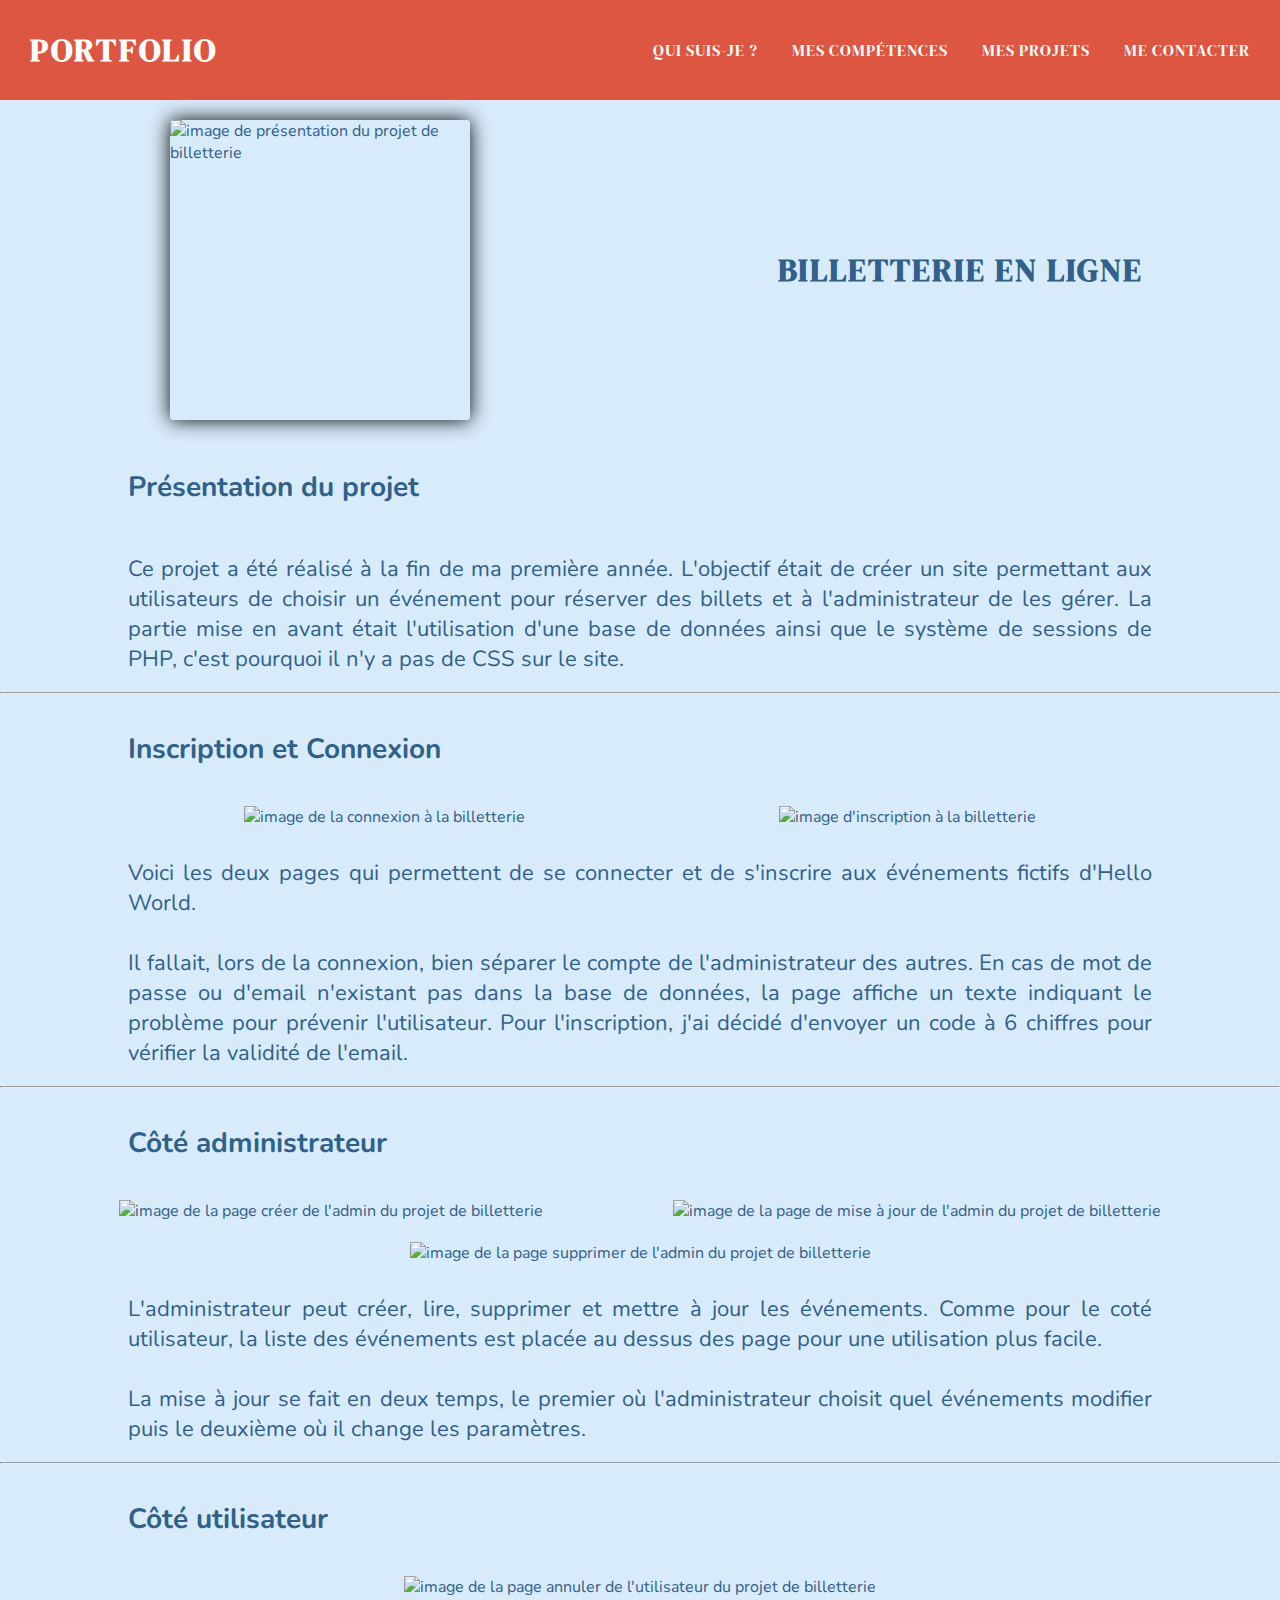
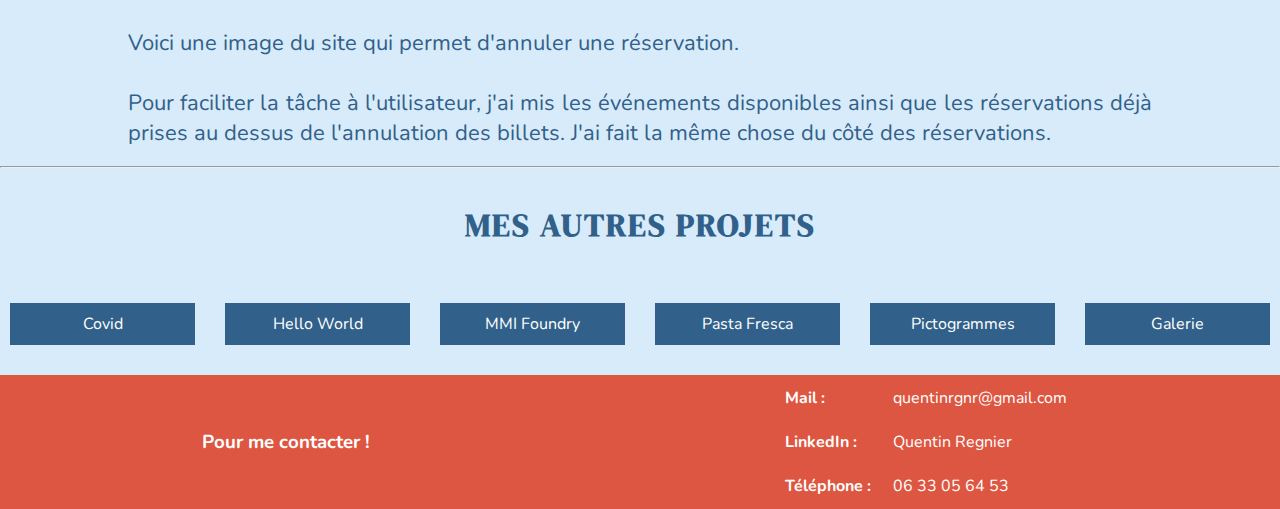
==== commit f6c79ad6: "Add files via upload" ====
--- a/projets/billetterie.html
+++ b/projets/billetterie.html
@@ -70,8 +70,8 @@
         <article class="deuxieme">
             <section>
                 <h3>Inscription et Connexion</h3>
-                <img src="../images/billetterie/connexion.png" alt="image de présentation du projet de billetterie">
-                <img src="../images/billetterie/inscription.png" alt="image de présentation du projet de billetterie">
+                <img src="../images/billetterie/connexion.png" alt="image de la connexion à la billetterie">
+                <img src="../images/billetterie/inscription.png" alt="image d'inscription à la billetterie">
                 <p>Voici les deux pages qui permettent de se connecter et de s'inscrire aux événements fictifs d'Hello World.</p>
                 <p>Il fallait, lors de la connexion, bien séparer le compte de l'administrateur des autres. En cas de mot de passe ou d'email n'existant pas dans la base de données, la page affiche un texte indiquant le problème pour prévenir l'utilisateur.
                     Pour l'inscription, j'ai décidé d'envoyer un code à 6 chiffres pour vérifier la validité de l'email.</p>
@@ -83,9 +83,9 @@
         <article class="deuxieme">
             <section>
                 <h3>Côté administrateur</h3>
-                <img src="../images/billetterie/admin_créer.png" alt="image de présentation du projet de billetterie">
-                <img src="../images/billetterie/admin_maj.png" alt="image de présentation du projet de billetterie">
-                <img src="../images/billetterie/admin_supr.png" alt="image de présentation du projet de billetterie">
+                <img src="../images/billetterie/admin_créer.png" alt="image de la page créer de l'admin du projet de billetterie">
+                <img src="../images/billetterie/admin_maj.png" alt="image de la page de mise à jour de l'admin du projet de billetterie">
+                <img src="../images/billetterie/admin_supr.png" alt="image de la page supprimer de l'admin du projet de billetterie">
                 <p>L'administrateur peut créer, lire, supprimer et mettre à jour les événements. Comme pour le coté utilisateur, la liste des événements est placée au dessus des page pour une utilisation plus facile.</p>
                 <p>La mise à jour se fait en deux temps, le premier où l'administrateur choisit quel événements modifier puis le deuxième où il change les paramètres.</p>
             </section>
@@ -96,7 +96,7 @@
         <article class="deuxieme">
             <section class="colcol">
                 <h3>Côté utilisateur</h3>
-                <img src="../images/billetterie/utilisateur_annuler.png" alt="image de présentation du projet de billetterie">
+                <img src="../images/billetterie/utilisateur_annuler.png" alt="image de la page annuler de l'utilisateur du projet de billetterie">
                 <p>Voici une image du site qui permet d'annuler une réservation.</p>
                 <p>Pour faciliter la tâche à l'utilisateur, j'ai mis les événements disponibles ainsi que les réservations déjà prises au dessus de l'annulation des billets.
                     J'ai fait la même chose du côté des réservations.
